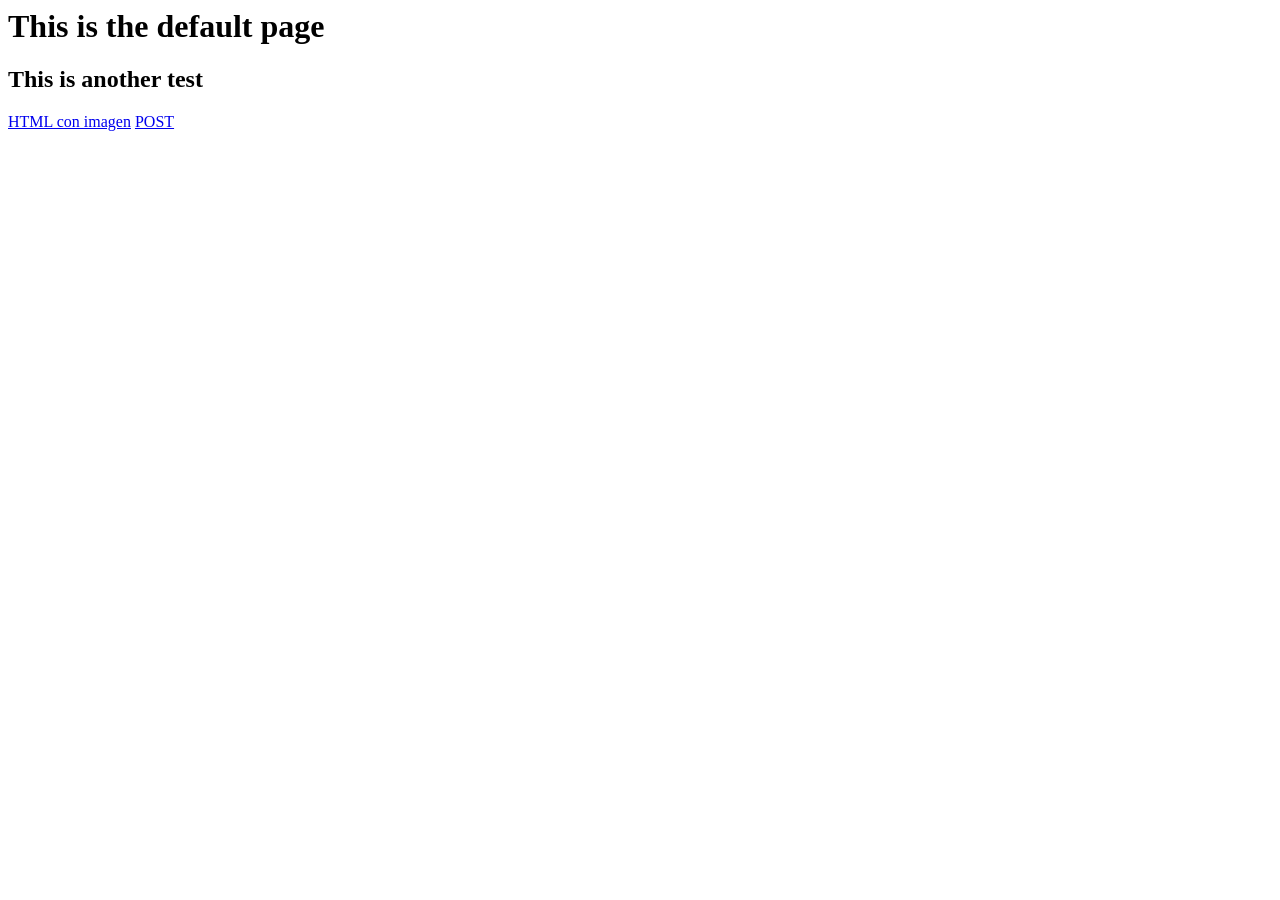
==== server/resources/index.html @ ff9cd8ec "casos de prueba" ====
<html> <h1> This is the default page </h1>
        <h2>This is another test</h2>
        <a href ="../resources/test1/test1.html">HTML con imagen</a>
        <a href ="../resources/post.html">POST</a>
</html>
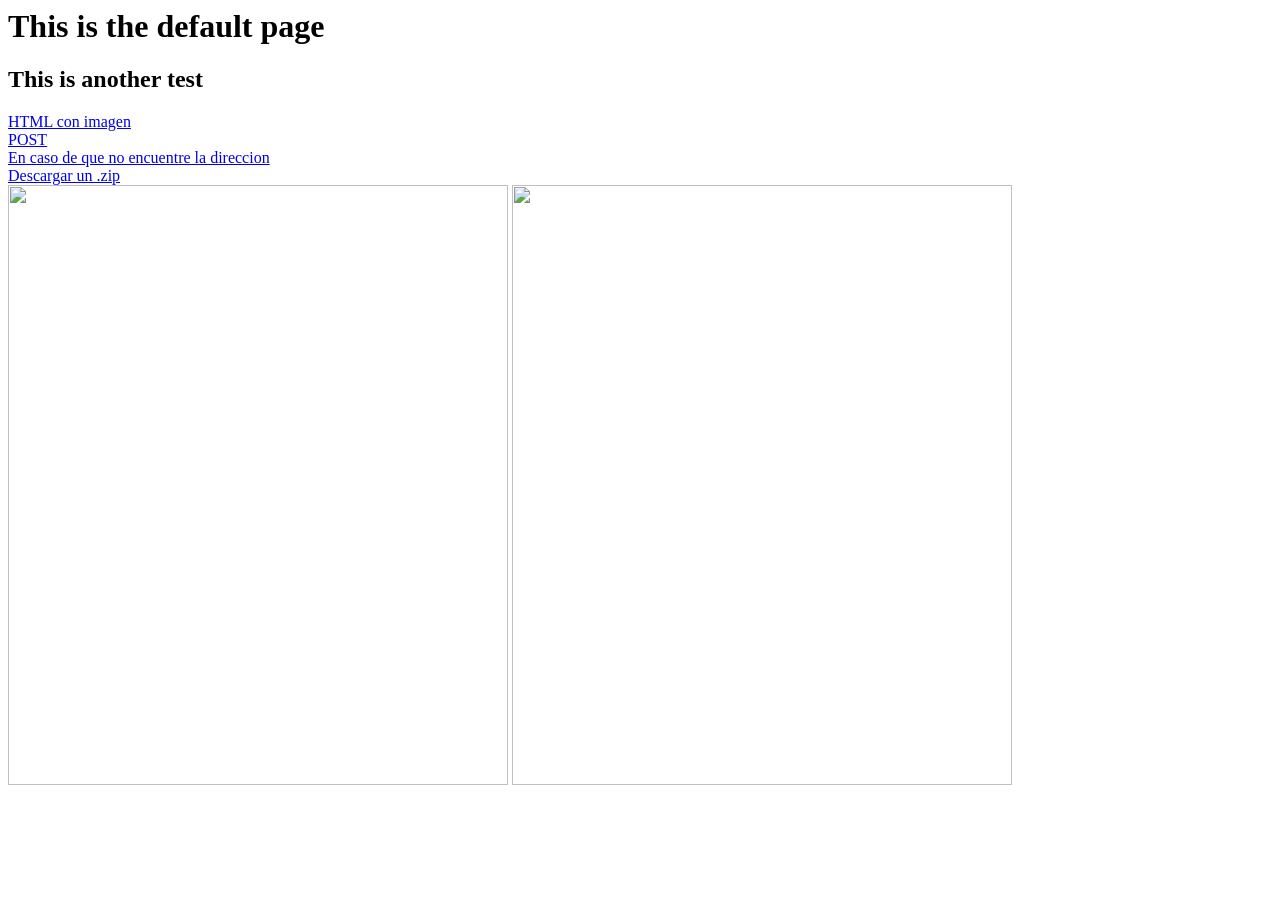
==== commit af4d20eb: "casos de prueba" ====
--- a/server/resources/index.html
+++ b/server/resources/index.html
@@ -1,5 +1,10 @@
 <html> <h1> This is the default page </h1>
         <h2>This is another test</h2>
-        <a href ="../resources/test1/test1.html">HTML con imagen</a>
-        <a href ="../resources/post.html">POST</a>
+        <a href ="../resources/test1/test1.html">HTML con imagen</a><br>
+        <a href ="../resources/post.html">POST</a><br>
+        <a href ="../resources/error404.html">En caso de que no encuentre la direccion</a><br>
+        <a href ="../resources/descarga.html">Descargar un .zip</a><br>
+        <img src="../resources/img/foto_grupo.jpeg"height="600" width="500">
+        <img src="../resources/img/2017-12-19-19-22-29.jpg" height="600" width="500">
+        
 </html>
